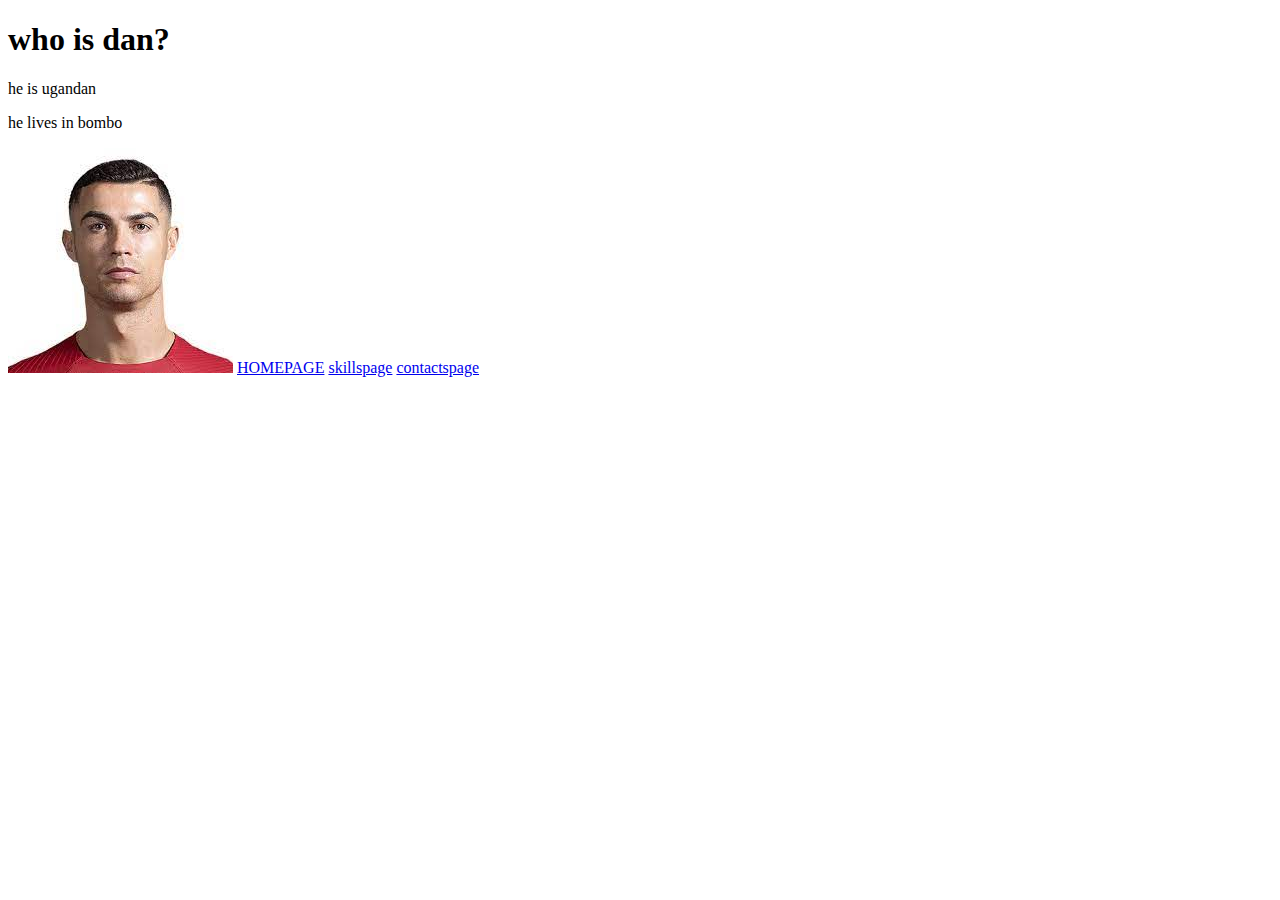
==== index.html @ c99da7a2 "Create index.html" ====
<!DOCTYPE html>
<html lang="en">
<head>
    <meta charset="UTF-8">
    <meta name="viewport" content="width=device-width, initial-scale=1.0">
    <title>HOMEPAGE</title>
</head>
<body>
    <h1>who is dan?</h1>
    <p>he is ugandan</p>
    <p>he lives in bombo</p> 
    <img src="dg.jpg" alt=""> 
    <a href="index.html">HOMEPAGE</a>
    <a href="skills.html">skillspage</a>
    <a href="contacts.html">contactspage</a>
</body>
</html
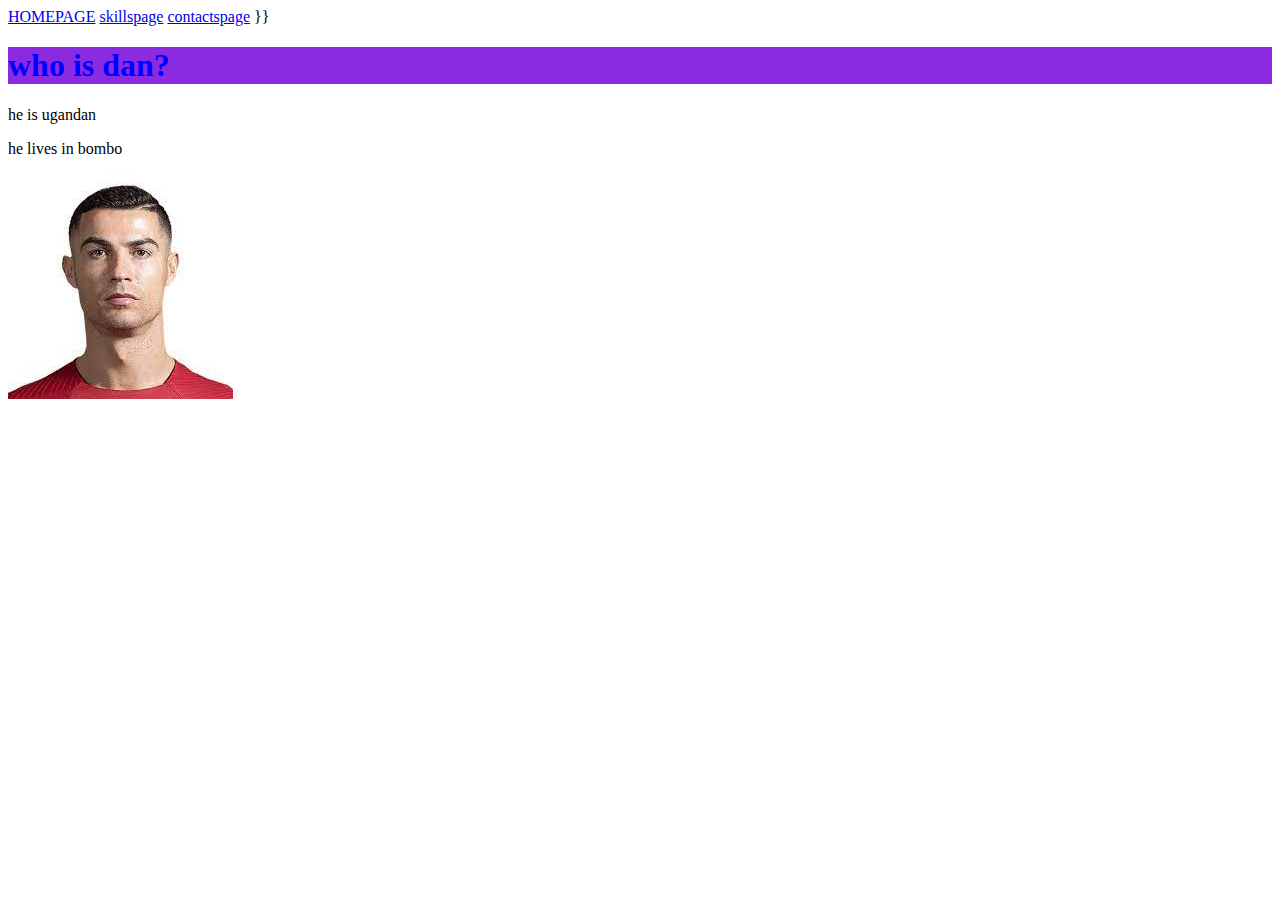
==== commit a352c578: "Update index.html" ====
--- a/index.html
+++ b/index.html
@@ -4,14 +4,16 @@
     <meta charset="UTF-8">
     <meta name="viewport" content="width=device-width, initial-scale=1.0">
     <title>HOMEPAGE</title>
+    <a href="index.html">HOMEPAGE</a>
+    <a href="skills.html">skillspage</a>
+    <a href="contacts.html">contactspage</a> }}
 </head>
 <body>
-    <h1>who is dan?</h1>
+    <!--this is inline css-->
+    <h1 style="color:blue ;background-color: blueviolet;">who is dan?</h1>
     <p>he is ugandan</p>
-    <p>he lives in bombo</p> 
-    <img src="dg.jpg" alt=""> 
-    <a href="index.html">HOMEPAGE</a>
-    <a href="skills.html">skillspage</a>
-    <a href="contacts.html">contactspage</a>
+    <p>he lives in bombo</p>
+    
+    <img src="dg.jpg" alt="this is afric image">
 </body>
 </html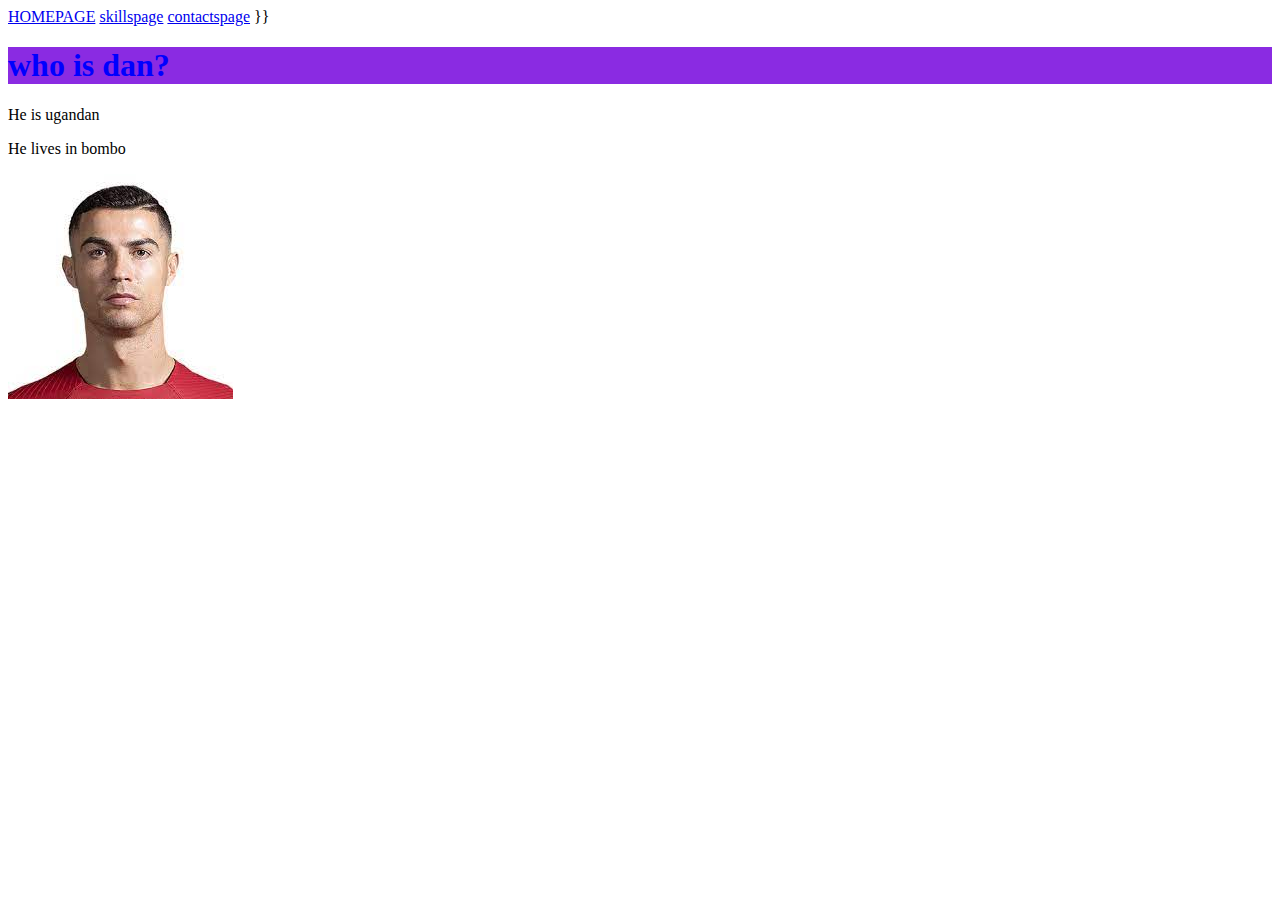
==== commit af00ec2d: "Update index.html" ====
--- a/index.html
+++ b/index.html
@@ -11,9 +11,8 @@
 <body>
     <!--this is inline css-->
     <h1 style="color:blue ;background-color: blueviolet;">who is dan?</h1>
-    <p>he is ugandan</p>
-    <p>he lives in bombo</p>
-    
+    <p>He is ugandan</p>
+    <p>He lives in bombo</p>
     <img src="dg.jpg" alt="this is afric image">
 </body>
 </html